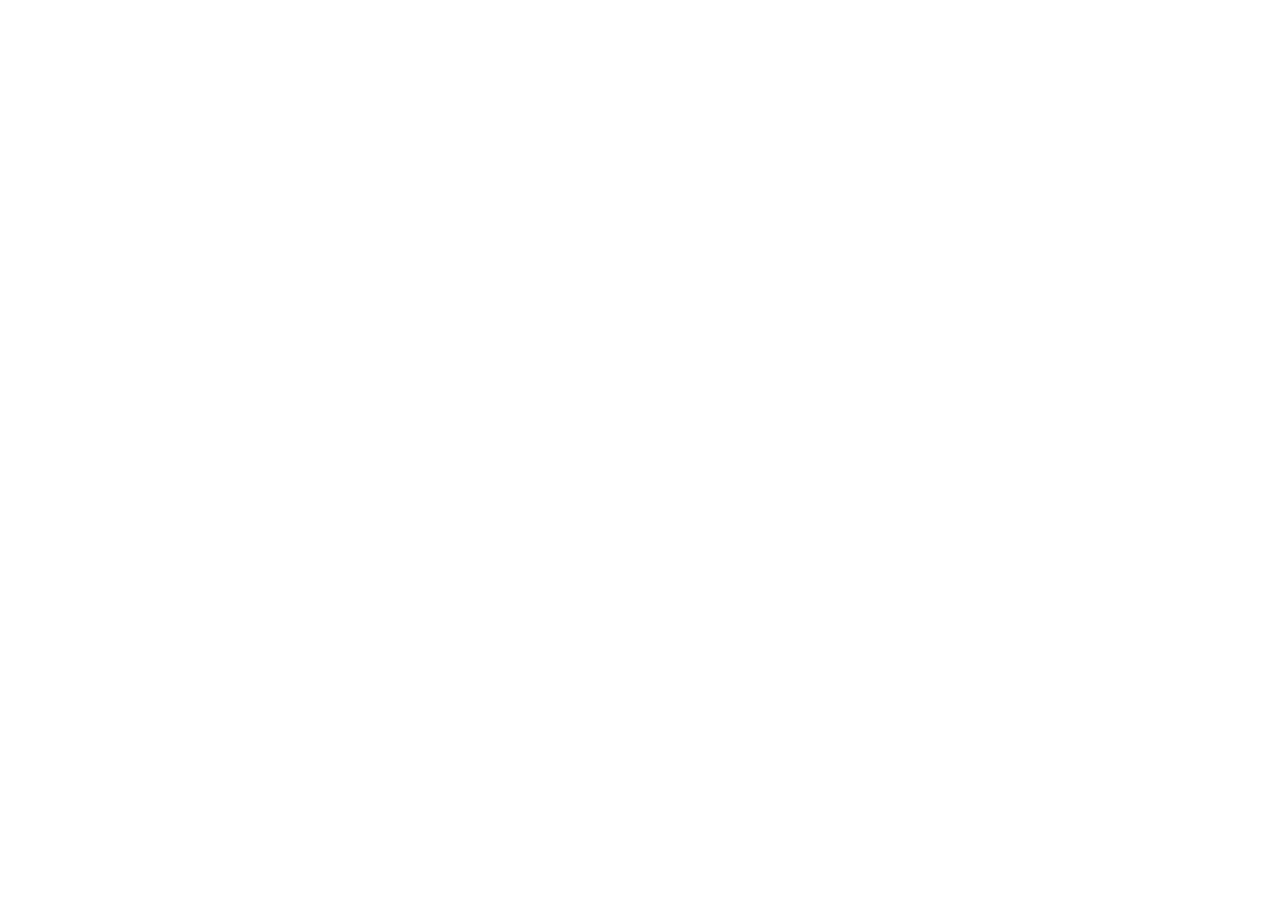
==== CSS transitions basics/What is CSS transitions?/index.html @ 3454c30b "first commit" ====
<!DOCTYPE html>
<html lang="en">
	<head>
		<meta charset="UTF-8" />
		<meta name="viewport" content="width=device-width, initial-scale=1.0" />
		<title>What is CSS transitions?</title>
	</head>
	<body></body>
</html>
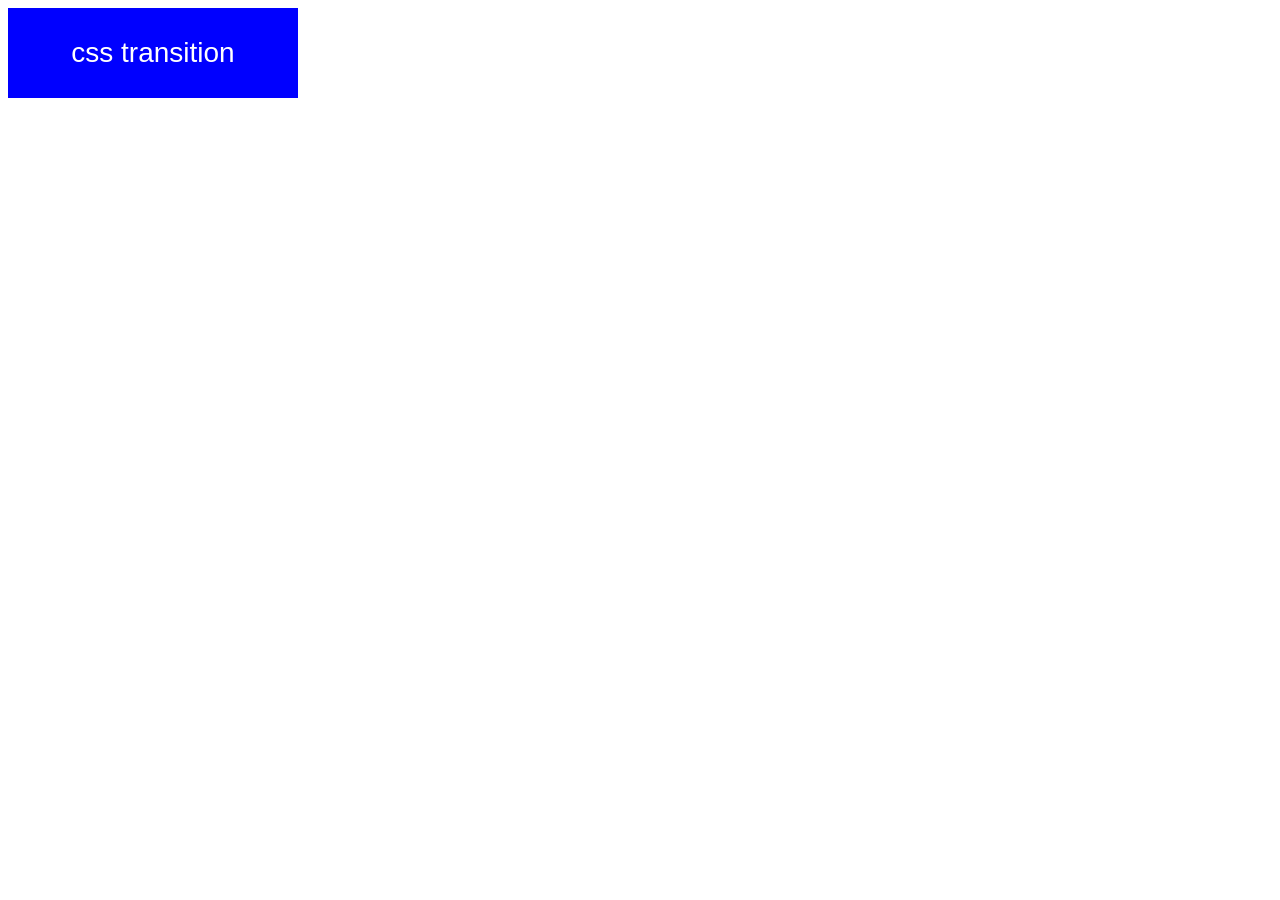
==== commit fc58db2f: "update" ====
--- a/CSS transitions basics/What is CSS transitions?/index.html
+++ b/CSS transitions basics/What is CSS transitions?/index.html
@@ -4,6 +4,9 @@
 		<meta charset="UTF-8" />
 		<meta name="viewport" content="width=device-width, initial-scale=1.0" />
 		<title>What is CSS transitions?</title>
+		<link rel="stylesheet" href="styles.css" type="text/css" media="all" />
 	</head>
-	<body></body>
+	<body>
+		<button>css transition</button>
+	</body>
 </html>
--- a/CSS transitions basics/What is CSS transitions?/styles.css
+++ b/CSS transitions basics/What is CSS transitions?/styles.css
@@ -0,0 +1,14 @@
+button {
+  height: 90px;
+  width: 290px;
+  font-size: 28px;
+  color: white;
+  border: none;
+  background-color: blue;
+  transition-property: background-color;
+  transition-duration: 1s;
+}
+
+button:hover {
+  background-color: green;
+}
